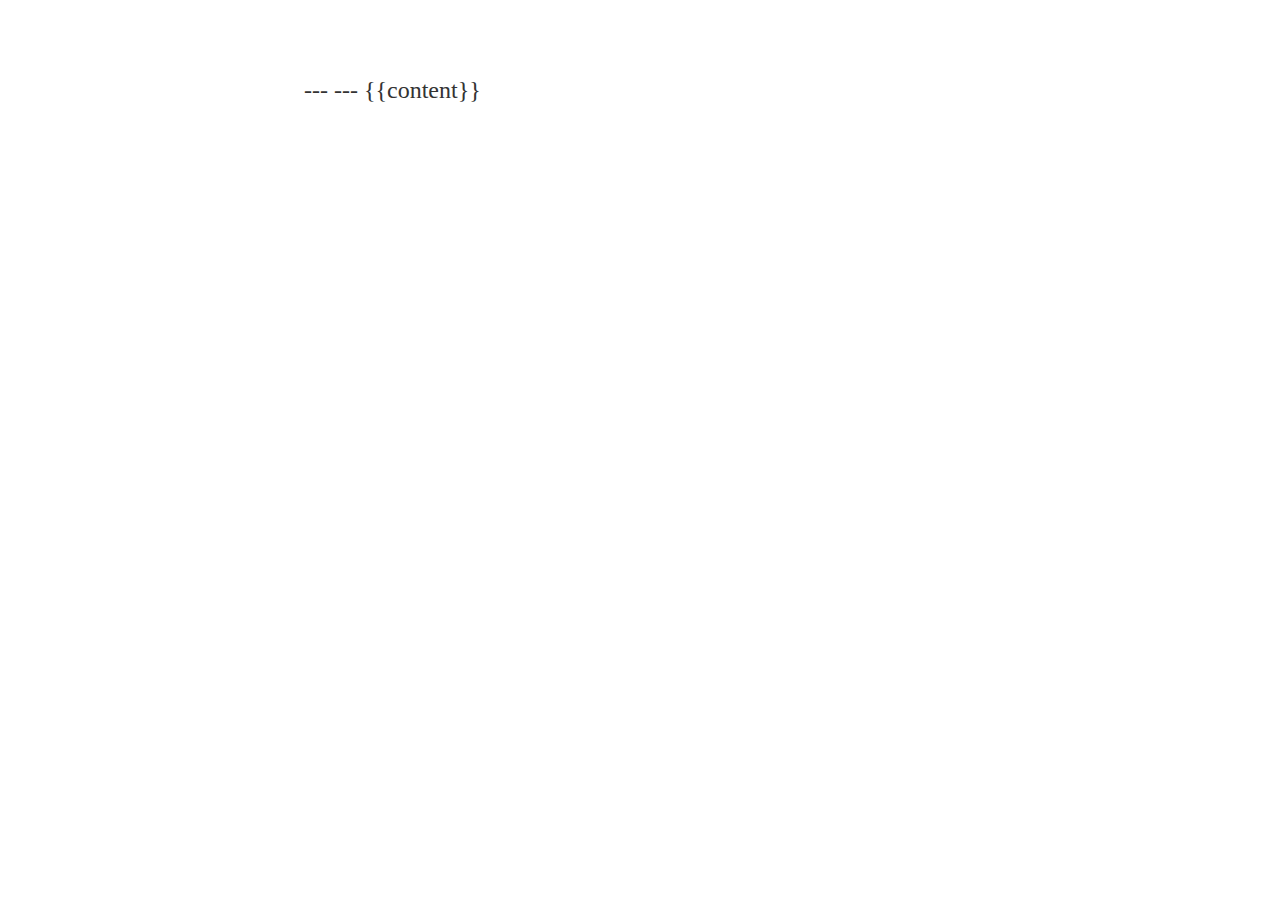
==== _layouts/page.html @ dc870ae3 "tweaking styling of page template" ====
---

---
<!DOCTYPE html>
<html>
<head>
	<style>
		body{max-width: 28em; margin: 3em auto; font-size: 150%; line-height: 1.5em; color: #333;}
		h1{margin-bottom: 0; font-size: 2.666em; line-height: 1.2em; text-align: center;}
		h2{font-size: 1.666em; color: #888;}
		hr{width: 80%; margin: 0 auto; border-top: 1px solid #ccc; border-bottom: 0;}
	</style>
</head>
<body>
{{content}}
</body>
</html>
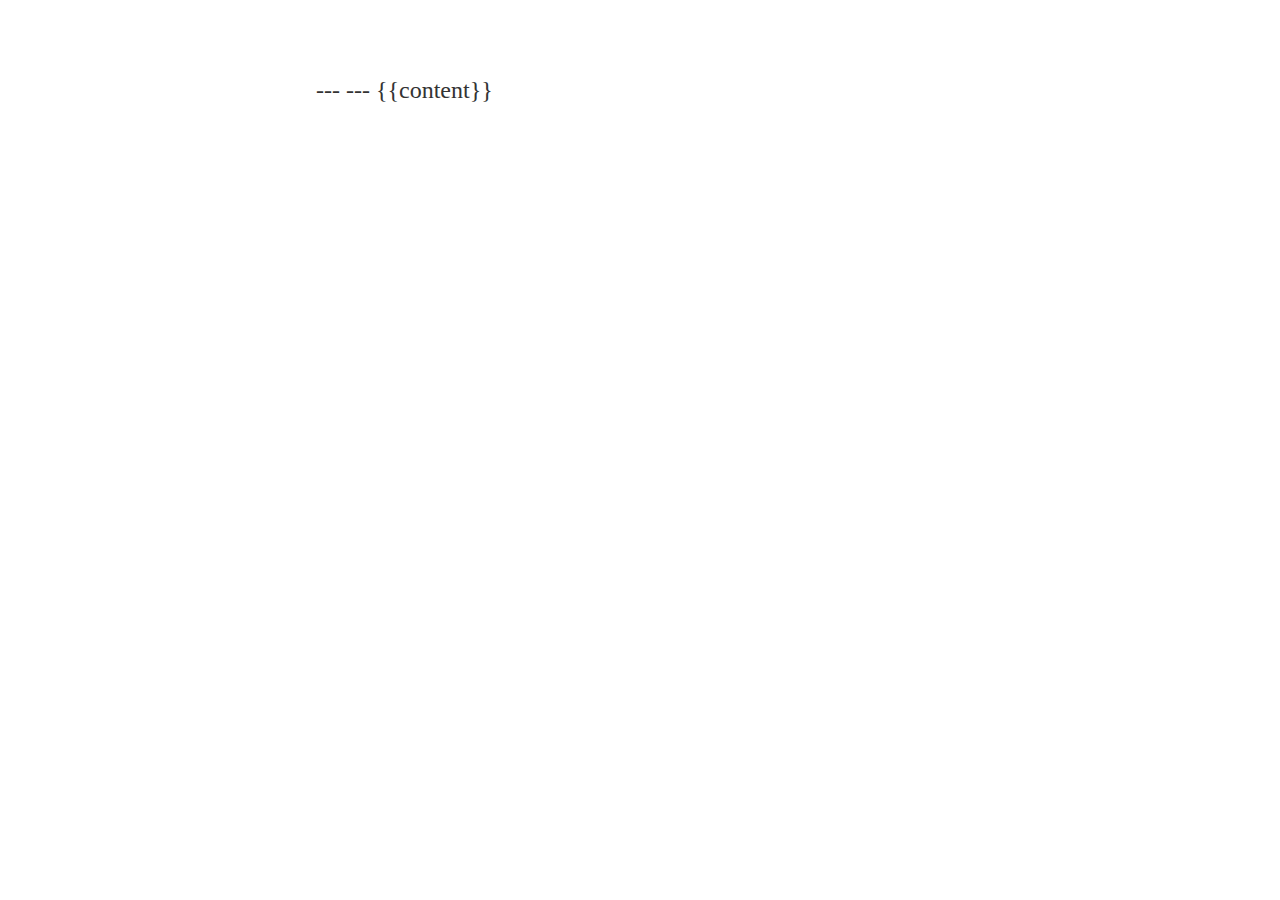
==== commit 1f20d598: "added padding to page body" ====
--- a/_layouts/page.html
+++ b/_layouts/page.html
@@ -2,10 +2,17 @@
 
 ---
 <!DOCTYPE html>
-<html>
+<html lang="en">
 <head>
+	<!--meta declarations-->
+	<meta charset="utf-8">
+	<meta http-equiv="X-UA-Compatible" content="IE=edge,chrome=1">
+	<meta name="viewport" content="width=device-width">
+	<!--inline styles-->
 	<style>
-		body{max-width: 28em; margin: 3em auto; font-size: 150%; line-height: 1.5em; color: #333;}
+		body{max-width: 27em; margin: 3em auto; padding: 0 .5em; font-size: 150%; line-height: 1.5em; color: #333;}
+		.header{text-align: center;}
+		.footer{margin-top: 1em; padding-top: 1em;font-size: 80%; text-align: center; border-top: 1px solid #aaa;}
 		h1{margin-bottom: 0; font-size: 2.666em; line-height: 1.2em; text-align: center;}
 		h2{font-size: 1.666em; color: #888;}
 		hr{width: 80%; margin: 0 auto; border-top: 1px solid #ccc; border-bottom: 0;}
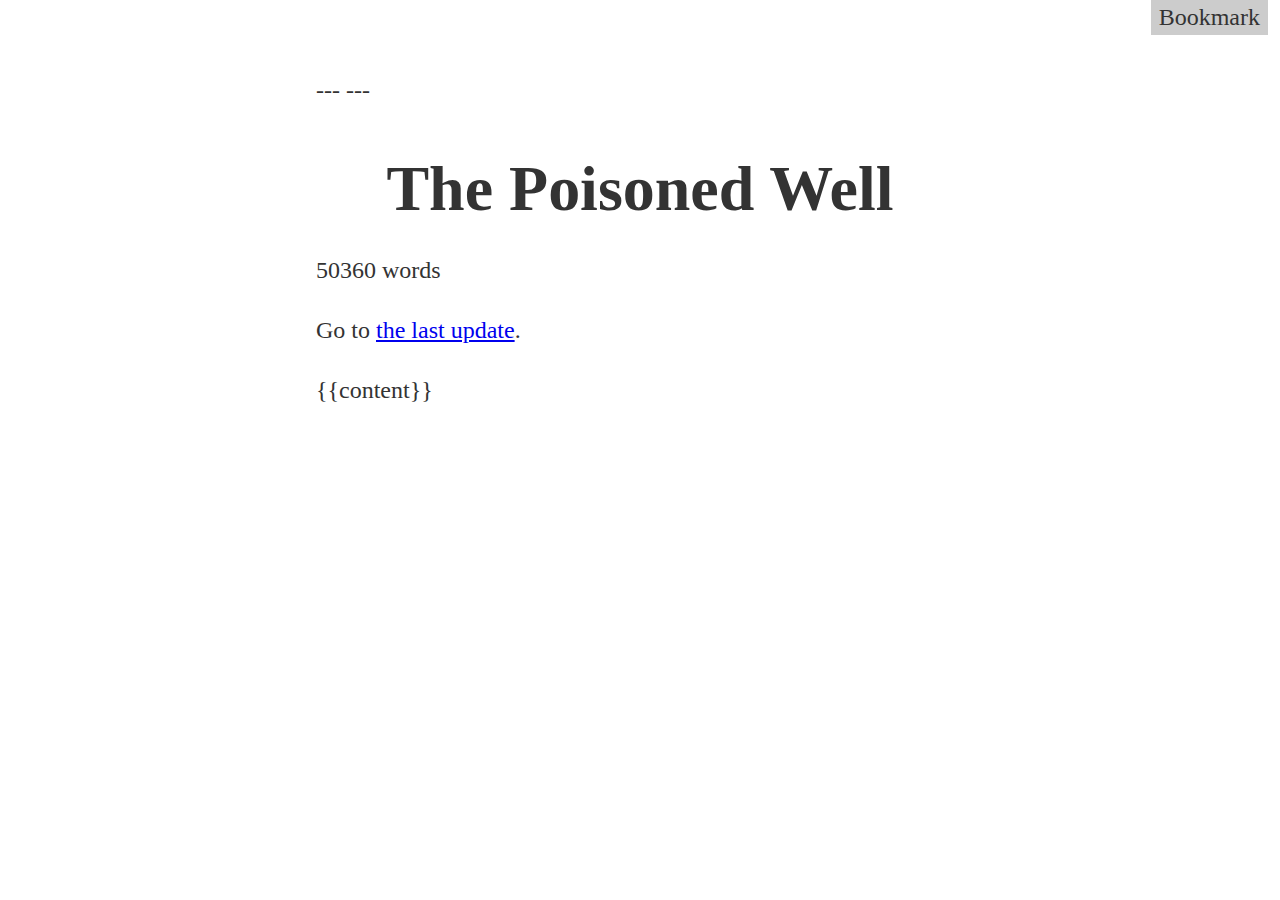
==== commit 87650413: "trying to add bookmark feature" ====
--- a/_layouts/page.html
+++ b/_layouts/page.html
@@ -16,9 +16,79 @@
 		h1{margin-bottom: 0; font-size: 2.666em; line-height: 1.2em; text-align: center;}
 		h2{font-size: 1.666em; color: #888;}
 		hr{width: 80%; margin: 0 auto; border-top: 1px solid #ccc; border-bottom: 0;}
+		button{padding: 4px 8px; border: 0; background-color: #ccc; color: #333; font-family: inherit; font-size: inherit;}
+		button:hover{background-color: #eee;}
+		#save-bookmark{position: fixed; top: 0; right: .5em; margin: 0; }
+		.confirm{width: 100%; display: none; position: fixed; top: 0; left: 0;background-color: #f8f8f8;}
+		.confirm button{float: right; margin-right: 1em; }
+		#resume{padding-bottom: 1em;}
 	</style>
 </head>
 <body>
+	<header>
+		<h1 id='the_poisoned_well'>The Poisoned Well</h1>
+		<p>50360 words</p>
+		<p>Go to <a href='#update'>the last update</a>.</p>
+	</header>
+	<button id="save-bookmark">Bookmark</button>
+	<div class="confirm" id="resume">
+		<p>Do you want to pick up reading where you left off last time?</p>
+		<button id="confirm-ok">Ok</button>
+		<button id="confirm-cancel">Cancel</button>
+	</div>
+	<div class="confirm" id="saved">
+		<p>Bookmark saved</p>
+	</div>
+	<article>
 {{content}}
+	</article>
+	 <script src="//ajax.googleapis.com/ajax/libs/jquery/1.8.3/jquery.min.js"></script>
+ <script src="js/jquery.viewport.js"></script>
+ <script src="js/jquery.cookie.js"></script>
+ <script>
+ 	$(document).ready(function(){
+ 		
+ 		init();
+ 		
+ 		$('#save-bookmark').click(function(){
+ 			$('article p:in-viewport').each(function(){
+ 				$(this).addClass('reading');
+ 			});
+ 			$('article p:above-the-top').each(function(){
+ 				$(this).removeClass('reading');
+ 			});
+ 			
+ 			var i = $('article p').index($('.reading'));
+ 			
+ 			console.log(i);
+ 			$('article p').eq(i).attr('id', 'bookmark');
+ 			
+ 			$.cookie('bookmark', i);
+ 			
+ 			$('#saved').slideDown().delay(3000).slideUp();
+ 			
+ 			return false;
+ 		});
+ 		
+ 		function init(){
+ 			var i = $.cookie('bookmark');
+ 		
+	 		if (i){
+	 			$('#resume').slideDown();
+	 			$('#confirm-ok').click(function(){
+	 				$('article p').eq(i).attr('id', 'bookmark');
+	 				location.href = '#bookmark';
+	 				$('#resume').slideUp();
+	 			});
+	 			$('#confirm-cancel').click(function(){
+	 				$('#resume').slideUp();
+	 			});
+	 			
+	 			$.removeCookie('bookmark');
+	 		}
+ 		};
+ 		
+ 	});
+ </script>
 </body>
 </html>
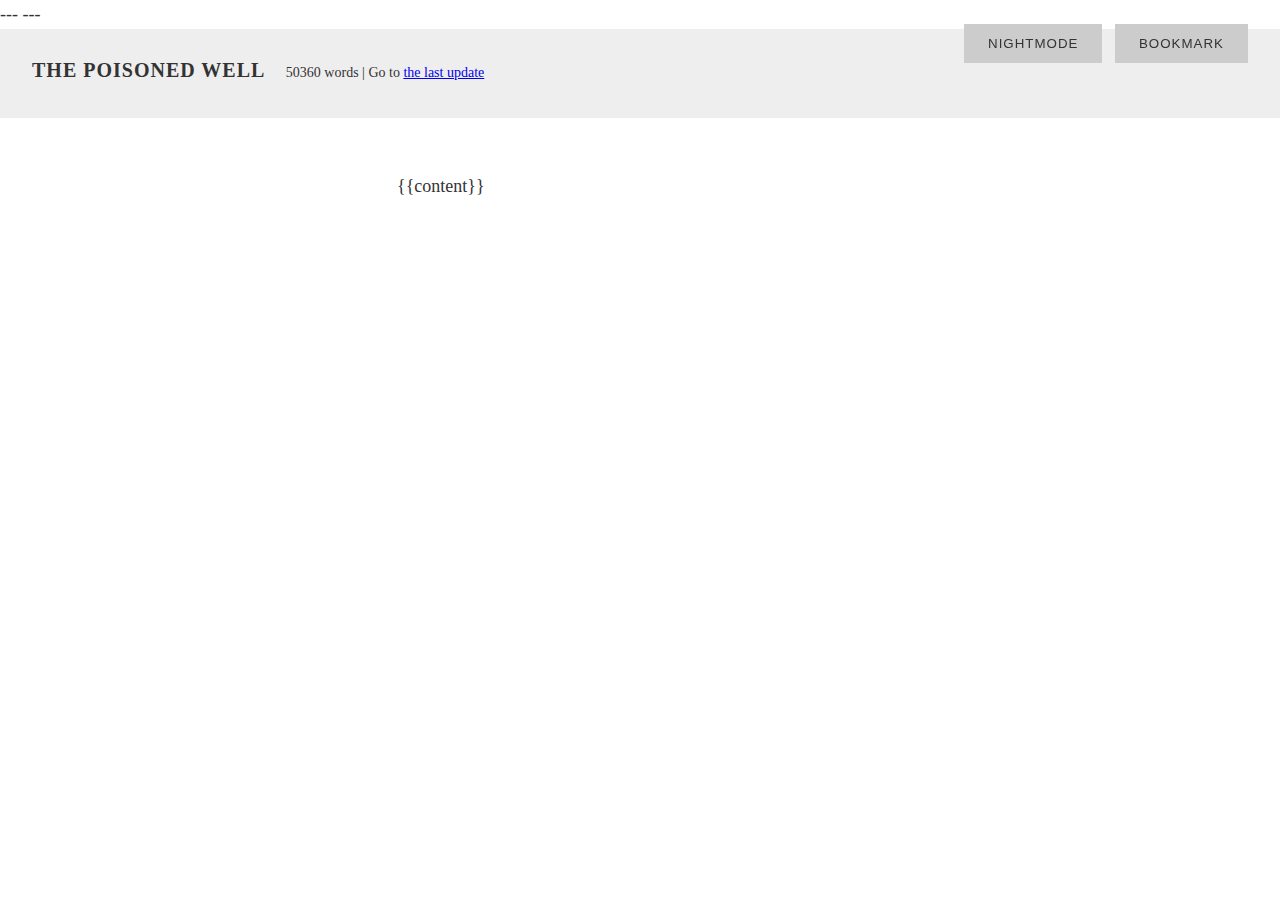
==== commit 6c71311c: "updates" ====
--- a/_layouts/page.html
+++ b/_layouts/page.html
@@ -10,27 +10,33 @@
 	<meta name="viewport" content="width=device-width">
 	<!--inline styles-->
 	<style>
-		body{max-width: 27em; margin: 3em auto; padding: 0 .5em; font-size: 150%; line-height: 1.5em; color: #333;}
-		.header{text-align: center;}
-		.footer{margin-top: 1em; padding-top: 1em;font-size: 80%; text-align: center; border-top: 1px solid #aaa;}
-		h1{margin-bottom: 0; font-size: 2.666em; line-height: 1.2em; text-align: center;}
-		h2{font-size: 1.666em; color: #888;}
-		hr{width: 80%; margin: 0 auto; border-top: 1px solid #ccc; border-bottom: 0;}
-		button{padding: 4px 8px; border: 0; background-color: #ccc; color: #333; font-family: inherit; font-size: inherit;}
-		button:hover{background-color: #eee;}
-		#save-bookmark{position: fixed; top: 0; right: .5em; margin: 0; }
+		body{margin: 0; padding: 0; font-size: 1.125rem; line-height: 1.6em; color: #333;}
+		header{background-color: #eee; padding: 1rem 2rem; overflow: hidden;}
+		header p{display: inline-block; margin-left: 1rem; font-size: .875rem;}
+		footer{margin-top: 1em; padding-top: 1em;font-size: 80%; text-align: center; border-top: 1px solid #aaa;}
+		article{max-width: 27em; margin: 3em auto; padding: 0 2rem;}
+		h1{display: inline-block; margin-bottom: 0; font-size: 1.25rem; line-height: 1.2em; text-transform: uppercase; letter-spacing: 1px;}
+		h2{margin-top: 6rem; padding-bottom: 1rem; margin-bottom: 3rem; font-size: 1rem; text-transform: uppercase; letter-spacing: 2px; border-bottom: 1px solid #333;}
+		hr{width: 40%; margin: 2rem auto; border-top: 1px solid #333; border-bottom: 0;}
+		button{cursor: pointer; margin-left: .5rem; padding: .75rem 1.5rem; border: 0; background-color: #ccc; color: #333; text-transform: uppercase; letter-spacing: 1px;}
+		button:hover{opacity: .7;}
+		.buttons{position: fixed; top: 1.5rem; right: 2rem;}
 		.confirm{width: 100%; display: none; position: fixed; top: 0; left: 0;background-color: #f8f8f8;}
 		.confirm button{float: right; margin-right: 1em; }
 		#resume{padding-bottom: 1em;}
+		.night-mode{ background-color: #333;}
+		.night-mode article > *{color: #f8f8f8; border-color: #f8f8f8;}
 	</style>
 </head>
 <body>
 	<header>
 		<h1 id='the_poisoned_well'>The Poisoned Well</h1>
-		<p>50360 words</p>
-		<p>Go to <a href='#update'>the last update</a>.</p>
+		<p>50360 words | Go to <a href='#update'>the last update</a></p>
+		<div class="buttons">
+			<button id="night-mode">NightMode</button>
+			<button id="save-bookmark">Bookmark</button>
+		</div>
 	</header>
-	<button id="save-bookmark">Bookmark</button>
 	<div class="confirm" id="resume">
 		<p>Do you want to pick up reading where you left off last time?</p>
 		<button id="confirm-ok">Ok</button>
@@ -47,9 +53,13 @@
  <script src="js/jquery.cookie.js"></script>
  <script>
  	$(document).ready(function(){
- 		
+
  		init();
- 		
+
+		$('#night-mode').click(function(){
+			$('body').toggleClass('night-mode');
+		})
+
  		$('#save-bookmark').click(function(){
  			$('article p:in-viewport').each(function(){
  				$(this).addClass('reading');
@@ -57,22 +67,22 @@
  			$('article p:above-the-top').each(function(){
  				$(this).removeClass('reading');
  			});
- 			
+
  			var i = $('article p').index($('.reading'));
- 			
+
  			console.log(i);
  			$('article p').eq(i).attr('id', 'bookmark');
- 			
+
  			$.cookie('bookmark', i);
- 			
+
  			$('#saved').slideDown().delay(3000).slideUp();
- 			
+
  			return false;
  		});
- 		
+
  		function init(){
  			var i = $.cookie('bookmark');
- 		
+
 	 		if (i){
 	 			$('#resume').slideDown();
 	 			$('#confirm-ok').click(function(){
@@ -83,11 +93,11 @@
 	 			$('#confirm-cancel').click(function(){
 	 				$('#resume').slideUp();
 	 			});
-	 			
+
 	 			$.removeCookie('bookmark');
 	 		}
  		};
- 		
+
  	});
  </script>
 </body>
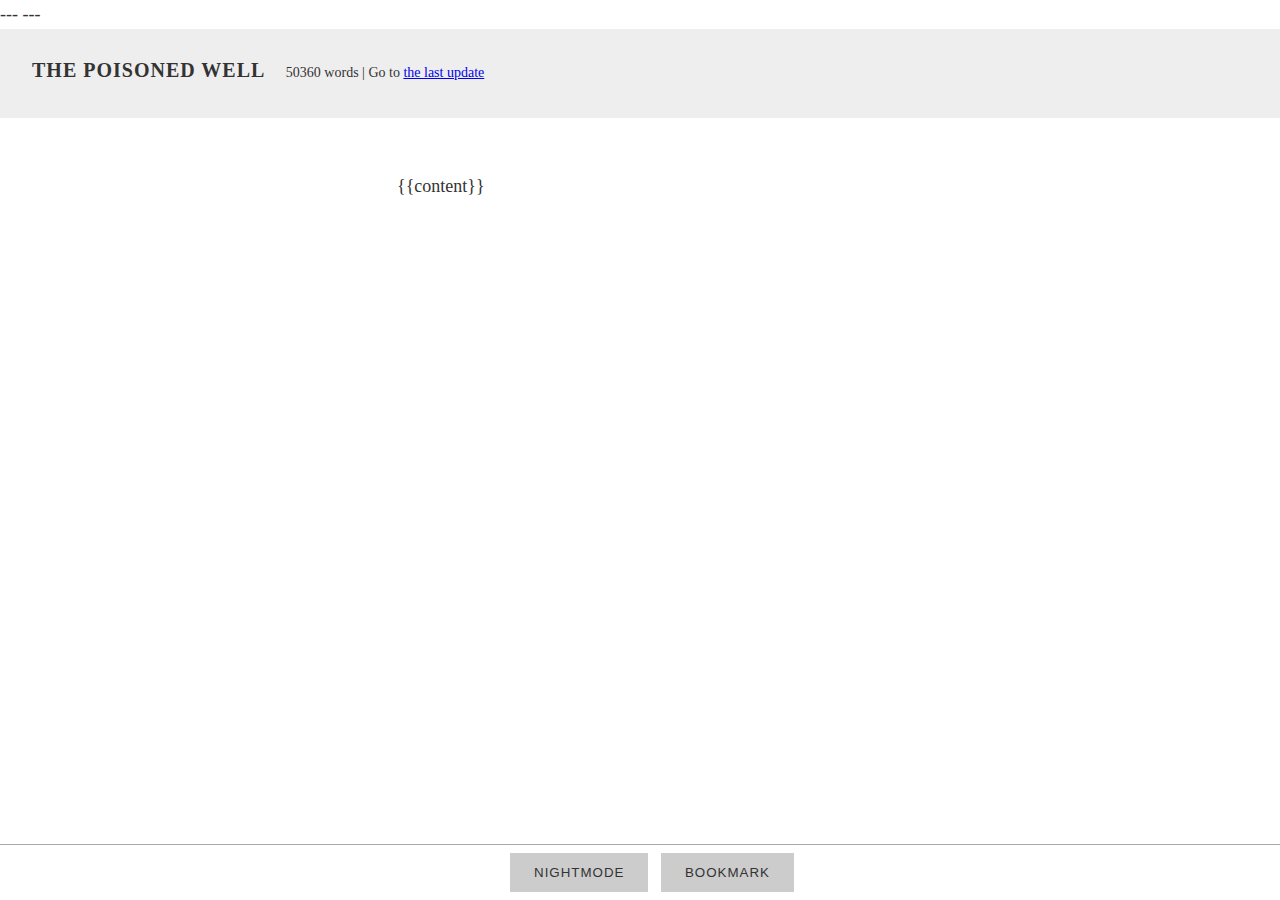
==== commit 8cb9793f: "moved buttons to footer" ====
--- a/_layouts/page.html
+++ b/_layouts/page.html
@@ -13,14 +13,13 @@
 		body{margin: 0; padding: 0; font-size: 1.125rem; line-height: 1.6em; color: #333;}
 		header{background-color: #eee; padding: 1rem 2rem; overflow: hidden;}
 		header p{display: inline-block; margin-left: 1rem; font-size: .875rem;}
-		footer{margin-top: 1em; padding-top: 1em;font-size: 80%; text-align: center; border-top: 1px solid #aaa;}
+		footer{position: fixed; bottom: 0; width: 100%; padding: .5rem; background: #fff; text-align: center; border-top: 1px solid #aaa;}
 		article{max-width: 27em; margin: 3em auto; padding: 0 2rem;}
 		h1{display: inline-block; margin-bottom: 0; font-size: 1.25rem; line-height: 1.2em; text-transform: uppercase; letter-spacing: 1px;}
 		h2{margin-top: 6rem; padding-bottom: 1rem; margin-bottom: 3rem; font-size: 1rem; text-transform: uppercase; letter-spacing: 2px; border-bottom: 1px solid #333;}
 		hr{width: 40%; margin: 2rem auto; border-top: 1px solid #333; border-bottom: 0;}
 		button{cursor: pointer; margin-left: .5rem; padding: .75rem 1.5rem; border: 0; background-color: #ccc; color: #333; text-transform: uppercase; letter-spacing: 1px;}
 		button:hover{opacity: .7;}
-		.buttons{position: fixed; top: 1.5rem; right: 2rem;}
 		.confirm{width: 100%; display: none; position: fixed; top: 0; left: 0;background-color: #f8f8f8;}
 		.confirm button{float: right; margin-right: 1em; }
 		#resume{padding-bottom: 1em;}
@@ -32,10 +31,6 @@
 	<header>
 		<h1 id='the_poisoned_well'>The Poisoned Well</h1>
 		<p>50360 words | Go to <a href='#update'>the last update</a></p>
-		<div class="buttons">
-			<button id="night-mode">NightMode</button>
-			<button id="save-bookmark">Bookmark</button>
-		</div>
 	</header>
 	<div class="confirm" id="resume">
 		<p>Do you want to pick up reading where you left off last time?</p>
@@ -48,6 +43,12 @@
 	<article>
 {{content}}
 	</article>
+	<footer>
+		<div class="buttons">
+			<button id="night-mode">NightMode</button>
+			<button id="save-bookmark">Bookmark</button>
+		</div>
+	</footer>
 	 <script src="//ajax.googleapis.com/ajax/libs/jquery/1.8.3/jquery.min.js"></script>
  <script src="js/jquery.viewport.js"></script>
  <script src="js/jquery.cookie.js"></script>
